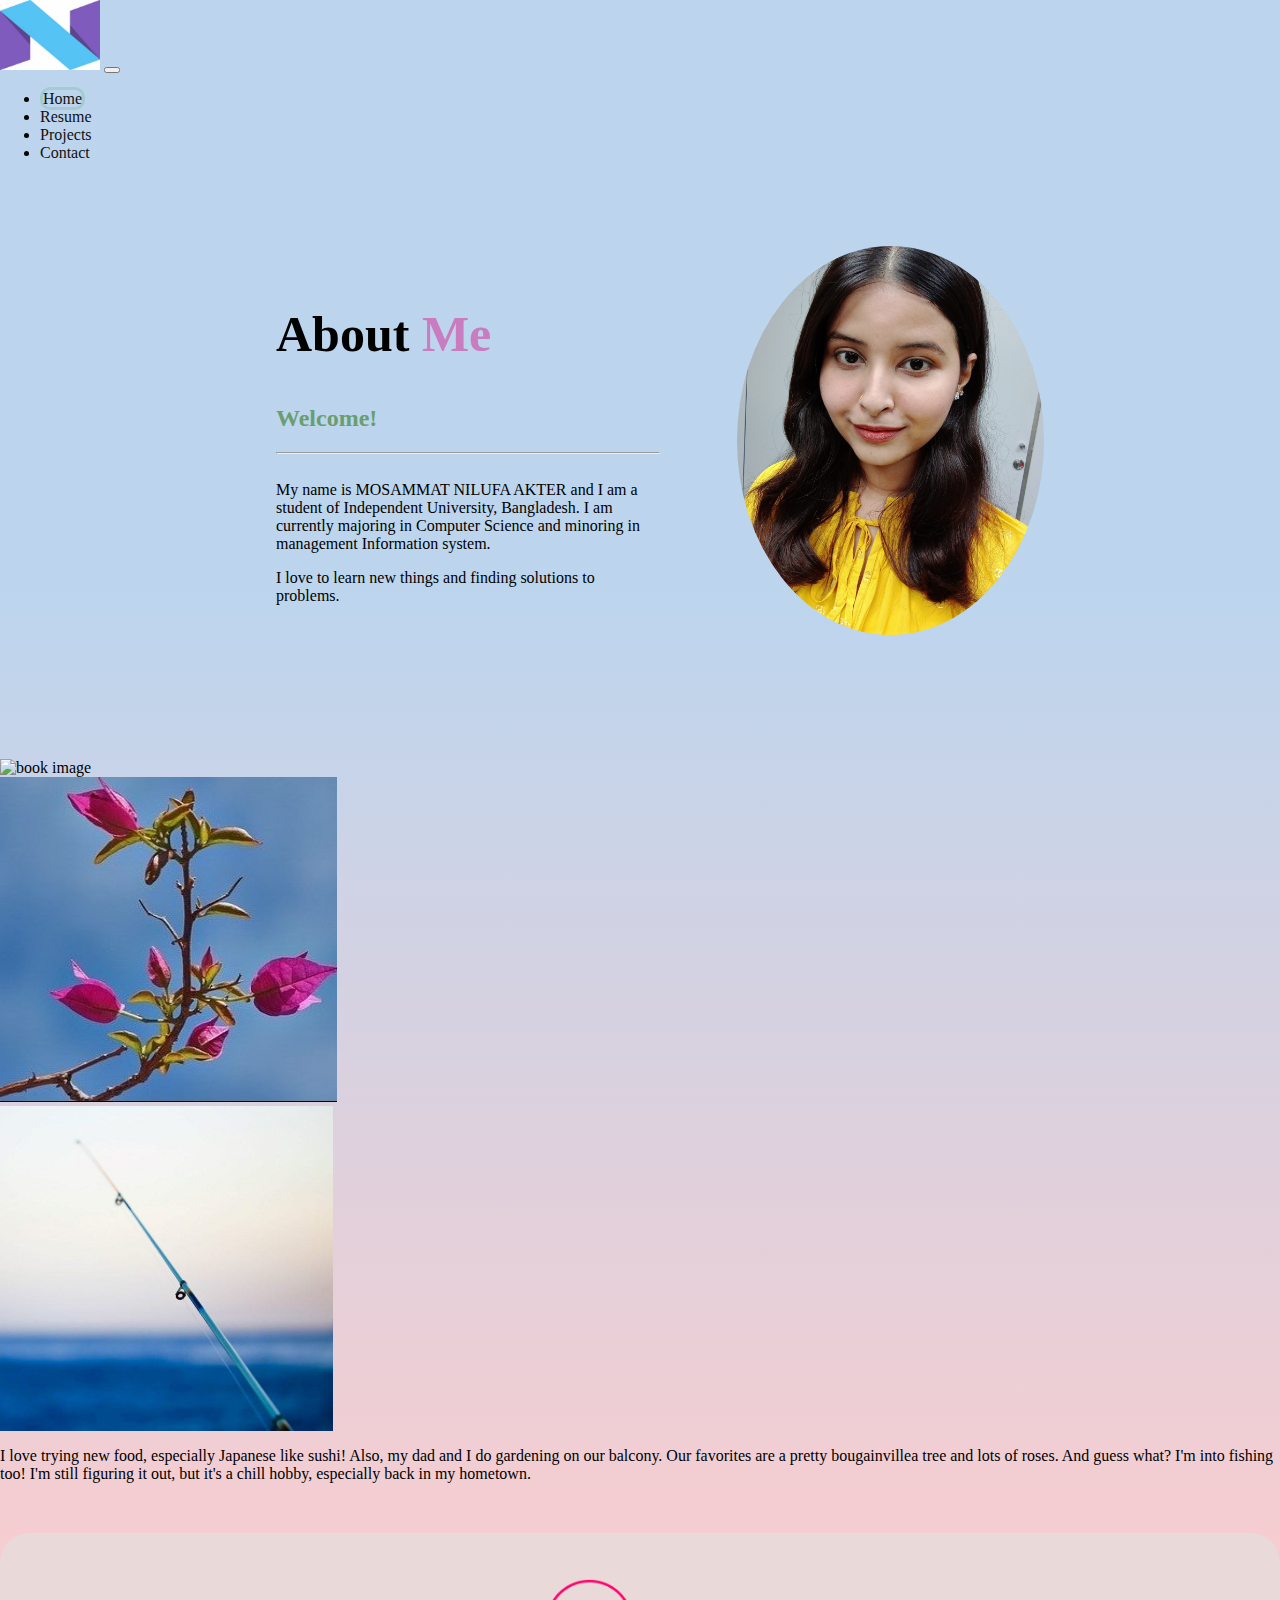
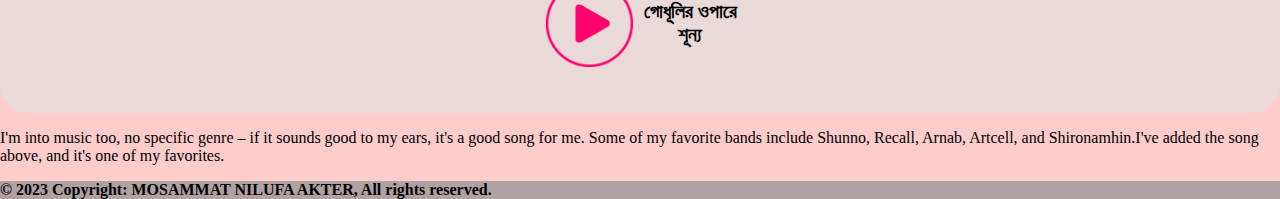
==== index.html @ e08abf22 "first commit" ====
<!doctype html>
<html lang="en">

<head>
    <!-- Required meta tags -->
    <meta charset="utf-8">
    <meta name="viewport" content="width=device-width, initial-scale=1">

    <!-- Bootstrap CSS -->
    <link href="https://cdn.jsdelivr.net/npm/bootstrap@5.0.2/dist/css/bootstrap.min.css" rel="stylesheet"
        integrity="sha384-EVSTQN3/azprG1Anm3QDgpJLIm9Nao0Yz1ztcQTwFspd3yD65VohhpuuCOmLASjC" crossorigin="anonymous">
    <link href="https://fonts.googleapis.com/css2?family=Anton&display=swap" rel="stylesheet">
    <script src="https://cdn.jsdelivr.net/npm/bootstrap@5.0.2/dist/js/bootstrap.bundle.min.js"
        integrity="sha384-MrcW6ZMFYlzcLA8Nl+NtUVF0sA7MsXsP1UyJoMp4YLEuNSfAP+JcXn/tWtIaxVXM"
        crossorigin="anonymous"></script>
    <link rel="stylesheet" href="https://cdnjs.cloudflare.com/ajax/libs/font-awesome/4.7.0/css/font-awesome.min.css">
    <link rel="stylesheet" href="https://cdn.jsdelivr.net/npm/bootstrap-icons@1.8.1/font/bootstrap-icons.css">
    <link rel="stylesheet" href="style.css">

    <link rel="stylesheet" href="https://unpkg.com/wavesurfer.js@4.0.0/dist/wavesurfer.css">

    <script src="https://unpkg.com/wavesurfer.js@7/dist/wavesurfer.esm.js"></script>

    <title>MOSAMMAT NILUFA AKTER</title>
</head>

<body>
    <nav class="navbar navbar-expand-lg navbar-light bg-light ">
        <div class="container">
            <a class="navbar-brand" href="index.html">
                <img src="N.jpg" width="100" height="70" alt="">
            </a>
            <button class="navbar-toggler" type="button" data-bs-toggle="collapse"
                data-bs-target="#navbarSupportedContent" aria-controls="navbarSupportedContent" aria-expanded="false"
                aria-label="Toggle navigation"><span class="navbar-toggler-icon"></span></button>
            <div class="collapse navbar-collapse" id="navbarSupportedContent">
                <ul class="navbar-nav ms-auto mb-2 mb-lg-0 py-1 ">
                    <li class="nav-item"><a class="nav-link active" aria-current="page" href="#">Home</a></li>
                    <li class="nav-item"><a class="nav-link " href="resume.html">Resume</a></li>
                    <li class="nav-item"><a class="nav-link" href="project.html">Projects</a></li>
                    <li class="nav-item"><a class="nav-link" href="contact.html">Contact</a></li>
                </ul>
            </div>
        </div>
    </nav>
    <div class="home_container">
        <div id="intro" class="items">
            <h2 style="font-size: 50px;">About <b style="color: rgb(202, 124, 192);">Me</b></h2>
            <h2 style="font-weight: 600;color: rgb(105, 158, 112)">Welcome!</h2>
            <hr>
            </hr>
            <div id="text">My name is MOSAMMAT NILUFA AKTER and I am a student of Independent University, Bangladesh. I
                am currently majoring in Computer Science and minoring in management Information system.
                <p>I love to learn new things and finding solutions to problems. </p>
            </div>
        </div>
        <div id="self">
            <img src="self.jpg" alt="Your Image">
        </div>
    </div>
    <div class="container py-3  " style="margin-top: 100px;">
        <div class="flex d-flex justify-content-center">
            <div class="row" style="width: 70%;">
                <div class="col-lg-4 col-md-12 mb-4 mb-lg-0">
                    <img src="food1.jpg" class="w-100 shadow-1-strong rounded mb-4" alt="book image" />


                </div>

                <div class="col-lg-4 mb-4 mb-lg-0">
                    <img src="flower.jpg" class="w-100 shadow-1-strong rounded mb-4 " style="height: 325px ;width: 337px;" />


                </div>

                <div class="col-lg-4 mb-4 mb-lg-0" style="height: 325px;">
                    <img src="fishing.jpg" class="w-100 shadow-1-strong rounded mb-4" alt="book image"
                        style="height: 100%;" />
                </div>


            </div>
        </div>


        <p class="py-4" style="font-size: medium;">
            I love trying new food, especially Japanese like sushi! Also, my dad and I do gardening on our balcony. Our
            favorites are a pretty bougainvillea tree and lots of roses. And guess what? I'm into fishing too! I'm still
            figuring it out, but it's a chill hobby, especially back in my hometown.</p>





        <div class="hero" style="margin-top: 50px";>
                <div class=" music">
            <img src="media/play.png" alt="" id="playPauseBtn">
            <div id="songInfo">
                <p id="songName">গোধূলির ওপারে</p>
                <p id="artistName">শূন্য</p>
            </div>
        </div>
    </div>




    <div class="container py-3  ">

        <p class="py-4" style="font-size:medium">
            I'm into music too, no specific genre – if it sounds good to my ears, it's a good song for me. Some of my favorite bands include Shunno, Recall, Arnab, Artcell, and Shironamhin.I've added the song above, and it's one of my favorites.

        </p>
        


    </div>
    </div>
    <div>
        <footer class="page_footer font-small pt-4" style="background-color: rgb(175, 162, 162);">
            <div class="text-center py-3 text-black">
                <b>&copy 2023 Copyright: MOSAMMAT NILUFA AKTER, All rights reserved.</b>

            </div>
        </div>

    </footer>


            <script src="https://unpkg.com/howler"></script>
            <script>
                document.addEventListener('DOMContentLoaded', function () {
                    const audio = new Howl({
                        src: ['media/Shunno - Godhulir Opare (music.com.bd).mp3'],
                        html5: true,
                    });

                    const playPauseBtn = document.getElementById('playPauseBtn');
                    const songName = document.getElementById('songName');
                    const artistName = document.getElementById('artistName');

                    playPauseBtn.addEventListener('click', function () {
                        if (audio.playing()) {
                            audio.pause();
                            playPauseBtn.src = 'media/play.png';
                        } else {
                            audio.play();
                            playPauseBtn.src = 'media/pause.png';
                        }
                    });

                    audio.on('play', function () {
                        songName.innerHTML = 'গোধূলির ওপারে';
                        artistName.innerHTML = 'শূন্য';
                    });

                    audio.on('pause', function () {
                        songName.innerHTML = 'Paused';
                        artistName.innerHTML = '';
                    });
                });
            </script>
</body>

</html>
---- style.css ----
body {
    background: linear-gradient(to bottom, #a3c5e7b9 33%, #ffcccc 94%);
    margin : auto;
  }
  li a:hover {
    background-color:rgba(212, 221, 233, 0.863);
    border-radius: 5px;
  }
  .box{
    border-radius: 30px !important;
  }
  .active {
    
    border-style: solid; 
    border-color: rgba(165, 202, 211, 0.979);  
    border-radius: 10px;}

    .home_container {
        margin-top: 5%;
        margin-left: 20%;
        margin-right: 20%;
        background-size: cover;
        border-color: whitesmoke;
        border-radius: 3%;
        height: auto;
        width: 60%;
        display: flex;
        justify-content: space-between;
        align-items: center;
        flex-direction: row;
        padding: 20px;
    }
    
    .home_container:hover {
        filter: drop-shadow(8px 8px 10px rgb(160, 173, 175));
    }
    
    #intro {
        width: 50%;
    }
    
    #self {
        width: 40%;
        text-align: center;
    }
    
    #self img {
        max-width: 100%; /* Adjust the max-width as needed to make the image smaller */
        border-radius: 100%;
    }
    
    #text {
        padding-top: 5%;
        color: black;
        width: 100%;
    }
    .section{
        position: relative;
        width: 100%;
        height: 450px;
        display: flex;
        align-items: center;
        justify-content: center;
        overflow: hidden;
    }
    .px-5:hover {
        background-color: rgb(168, 173, 202) !important; /* Replace with your desired color code */
        border-radius: 10px;
        transform: scale(1.10);
        color: beige;
      }
      
      #project{
        display: flex;
        justify-content: center;
        align-items: center;
        flex-direction: column;
        margin: 50px 0px;
      }
      .project-heading{
        margin-top: 10px;
        display: flex;
        flex-direction: column;
      }
      .project-heading h3{
        font-size: 2.7rem;
        font-weight: 600;
        text-transform: uppercase;
        color: rgb(90, 90, 81);
      }
      .project-heading span{
        color: rgb(87, 81, 81);
      }
      .card{
        
        background-color: rgb(155, 160, 163);
       
        border: none;
        border-radius: 10px;
      }
      
    .btn {
    background-color:rgb(144, 194, 175);
  color: #534f4f; /* Text color for good contrast */
  border: none;
  padding: 10px ;
  border-radius: 10px;
  cursor: pointer;
  transition: background-color 0.3s;
  width: 160px; /* Set a fixed width for the button */
  height: 70px; 
  font-weight: 600;
    
    }

    .btn:hover {
       /* Change to the desired background color on hover */
      
    }

    .btn:active {
        background-color: #888 /* A different soothing color when pressed */
      }
      .custom-btn {
        display: inline-flex; /* Display as a flex container */
        align-items: center; /* Align items vertically (in the center) */
        
        color: #eee1e1; /* Text color for good contrast */
        border: none;
        padding: 10px ; /* Adjust padding to your liking */
        border-radius: 10px;
        cursor: pointer;
        transition: background-color 0.3s;
        width: 160px; /* Set a fixed width for the button */
        height: 70px;
        font-weight: 600;
        
        font-size: 18px; 
        text-decoration: none; /* Remove default underline for links */
        text-align: center;
    }
    
    
    .box2 {
      background-color: rgba(0,0,0,.5);
      color: #fff;
    }
    .single-info {
 
      margin-bottom: 30px;
      text-align: center;
      background: #4a5270;
      position: relative;
      border-radius: 10px;
      height: 250px;
      width: 300px;
    }
    .about-border {
      display: block;
      width: 80px;
      height: 3px;
      background: #805917;
      margin: 20px auto;
    }
    
    a{
      text-decoration: none;
      color: #111;
    }
    .badge {
      display: inline-block;
      font-size: .75em;
      font-weight: 700;
      line-height: 1;
      color: #fff;
      text-align: center;
      border-radius: 0.25rem;
    }
    
    .fw-400 {
      font-weight: 400 ;
    }
    .text-2 {
      font-size: 14px ;
      font-size: 0.875rem ;
    }
    .footer-top {
      text-align: center;
  }
  
  .social-icons {
      list-style: none;
      padding: 0;
  }
  
  .social-icons li {
      display: inline-block;
      margin: 0 10px;
  }
  
  .social-icons a {
      display: contents;
  }
  
  .social-icons a img {
      width: 50px;
      /* Set the width to 20px for the social media icons */
  }
  .box:hover {
    background: linear-gradient(
          45deg,
          rgba(126, 165, 201, 0.5),
          rgba(228, 147, 147, 0.5) 100%
        );
    border-radius: 10px;
    transform: scale(1.05);
  }
  .btn1 {
    background-color: #abcdef; /* Use your soothing background color */
    color: #fff; /* Text color */
    padding: 10px 20px; /* Adjust padding as needed */
    border: 10px;
    border-radius: 20px; /* Rounded corners */
    text-align: center;
    text-decoration: none;
    display: inline-block;
    font-size: 16px;
    cursor: pointer;
  }
  
  .btn1:hover {
    background-color: #789012; /* Change color on hover */
  }
  
  
  
  .hero {
    display: flex;
    align-items: center;
    justify-content: center;
    height: 20vh;
    background-color: #e9d9d9;
    border-radius: 30px;
}

.music {
    display: flex;
    align-items: center;
    text-align: center;
}

#playPauseBtn {
    cursor: pointer;
    max-width: 90px;
    height: auto; /* Make the height adjust automatically to maintain aspect ratio */
    margin-right: 10px; /* Add margin to separate play/pause button and song info */
}

#songInfo {
    font-size: 20px;
    font-weight: 600;
}

#songName,
#artistName {
    margin: 0; /* Remove default margin */
}

/* Media query for medium screens */
@media (max-width: 768px) {
    #playPauseBtn {
        max-height: 60px; /* Adjust the max-height for medium screens */
    }
}

/* Media query for small screens */
@media (max-width: 576px) {
    #playPauseBtn {
        max-height: 40px; /* Adjust the max-height for small screens */
    }
}
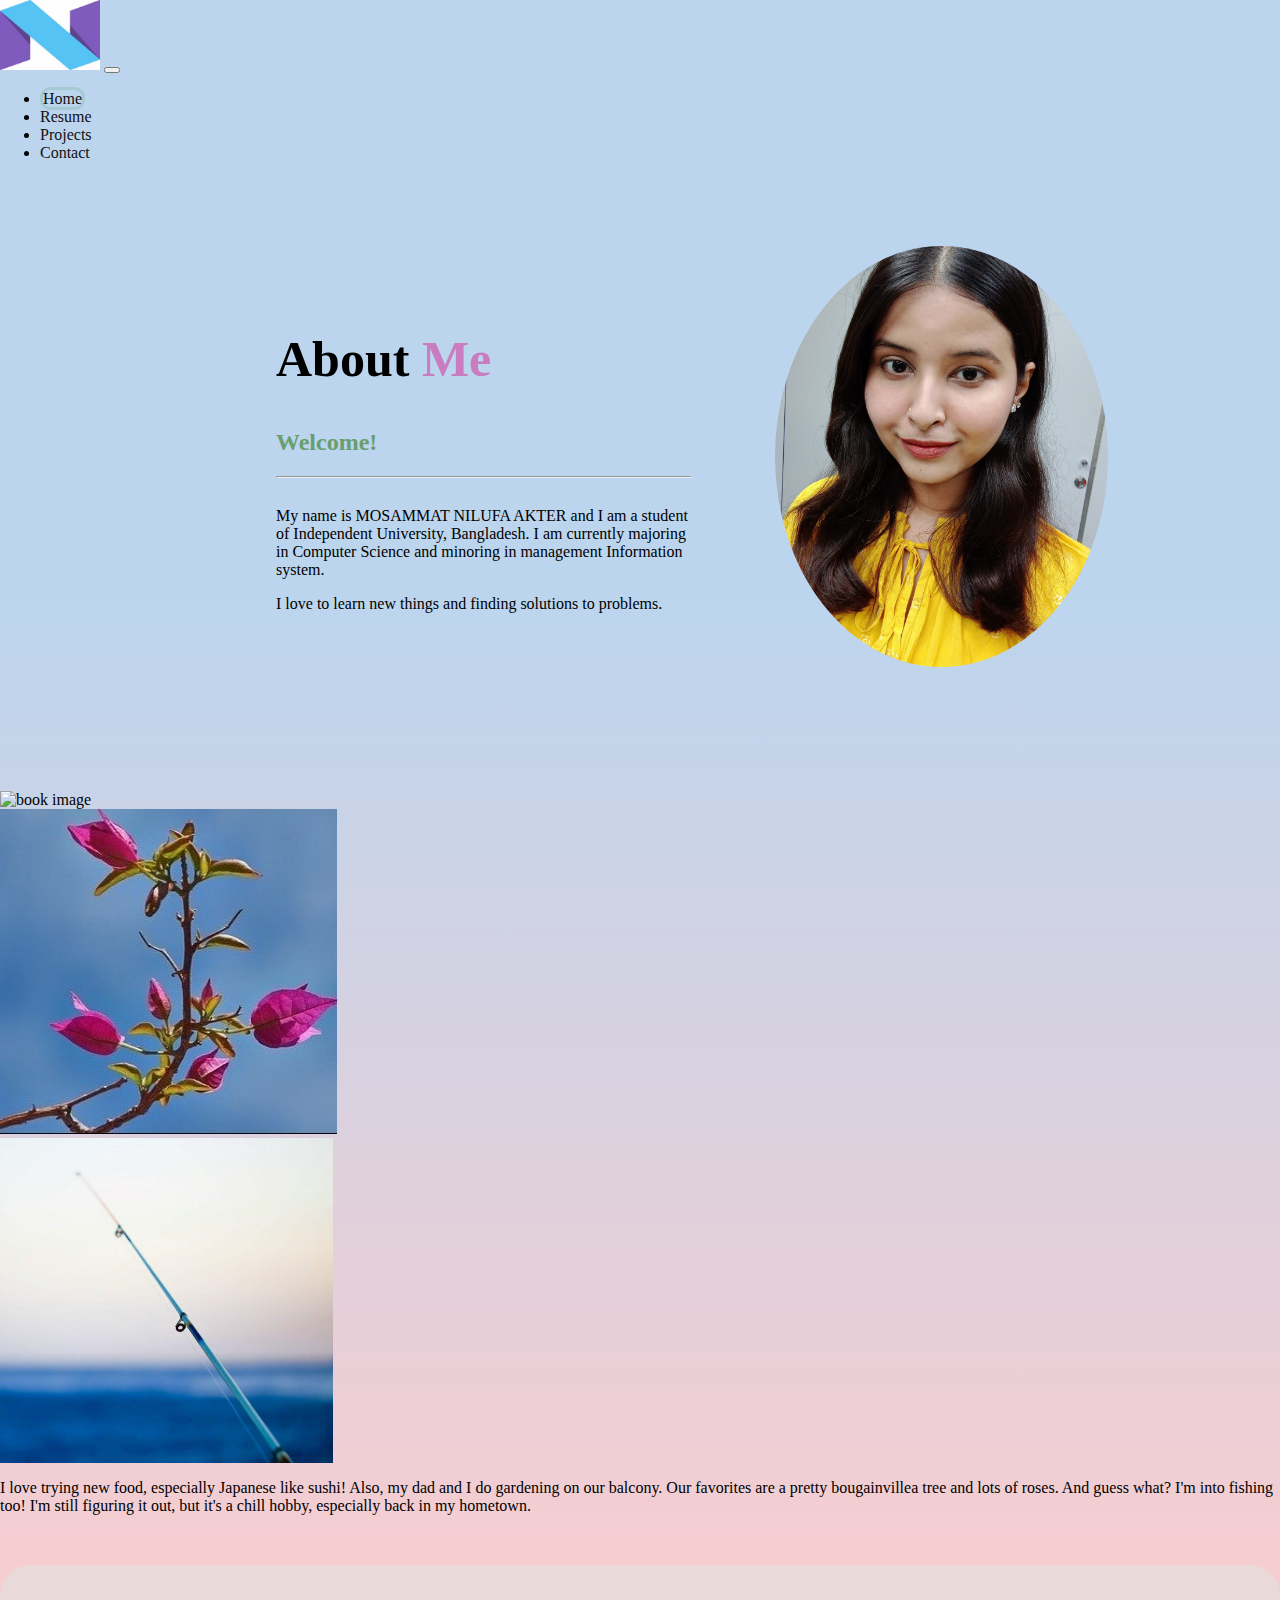
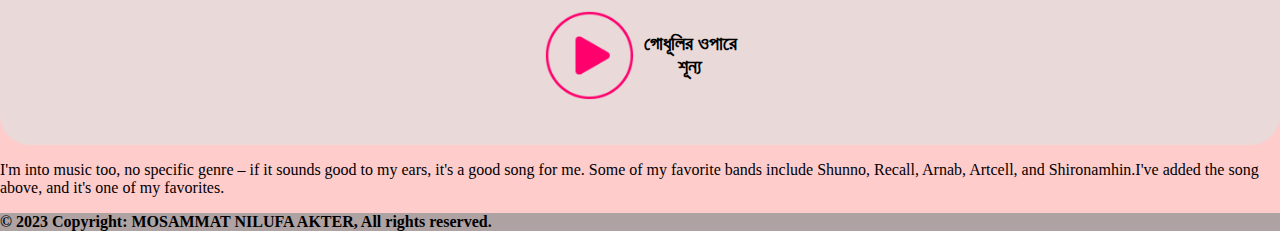
==== commit e6f0c616: "changes" ====
--- a/index.html
+++ b/index.html
@@ -30,6 +30,7 @@
             <a class="navbar-brand" href="index.html">
                 <img src="N.jpg" width="100" height="70" alt="">
             </a>
+            
             <button class="navbar-toggler" type="button" data-bs-toggle="collapse"
                 data-bs-target="#navbarSupportedContent" aria-controls="navbarSupportedContent" aria-expanded="false"
                 aria-label="Toggle navigation"><span class="navbar-toggler-icon"></span></button>
@@ -58,6 +59,7 @@
             <img src="self.jpg" alt="Your Image">
         </div>
     </div>
+    
     <div class="container py-3  " style="margin-top: 100px;">
         <div class="flex d-flex justify-content-center">
             <div class="row" style="width: 70%;">
--- a/style.css
+++ b/style.css
@@ -16,20 +16,49 @@
     border-radius: 10px;}
 
     .home_container {
-        margin-top: 5%;
-        margin-left: 20%;
-        margin-right: 20%;
-        background-size: cover;
-        border-color: whitesmoke;
-        border-radius: 3%;
-        height: auto;
-        width: 60%;
-        display: flex;
-        justify-content: space-between;
-        align-items: center;
-        flex-direction: row;
-        padding: 20px;
-    }
+      margin-top: 5%;
+      margin-left: 20%;
+      margin-right: 20%;
+      background-size: cover;
+      border-color: whitesmoke;
+      border-radius: 3%;
+      height: auto;
+      width: 65%;
+      display: flex;
+      justify-content: space-between;
+      align-items: center;
+      flex-direction: row;
+      padding: 20px;
+  }
+  
+  #self {
+      width: 40%;
+      text-align: center;
+  }
+  
+  #self img {
+      max-width: 100%; /* Adjust the max-width as needed to make the image smaller */
+      border-radius: 100%;
+  }
+  
+  @media (max-width: 768px) {
+      .home_container {
+          width: 100%;
+          margin-left: 10%;
+          margin-right: 0;
+      }
+  
+      #self {
+          width: 80%; /* Adjust the width as needed for smaller screens */
+      }
+  
+      #self img {
+          max-width: 80%; /* Adjust the max-width for smaller screens */
+      }
+  }
+  
+
+
     
     .home_container:hover {
         filter: drop-shadow(8px 8px 10px rgb(160, 173, 175));
@@ -39,15 +68,7 @@
         width: 50%;
     }
     
-    #self {
-        width: 40%;
-        text-align: center;
-    }
-    
-    #self img {
-        max-width: 100%; /* Adjust the max-width as needed to make the image smaller */
-        border-radius: 100%;
-    }
+    
     
     #text {
         padding-top: 5%;
@@ -146,15 +167,15 @@
       color: #fff;
     }
     .single-info {
- 
-      margin-bottom: 30px;
+      margin: 0 auto 30px; /* Updated margin to include auto for horizontal centering */
       text-align: center;
       background: #4a5270;
       position: relative;
       border-radius: 10px;
       height: 250px;
       width: 300px;
-    }
+  }
+  
     .about-border {
       display: block;
       width: 80px;
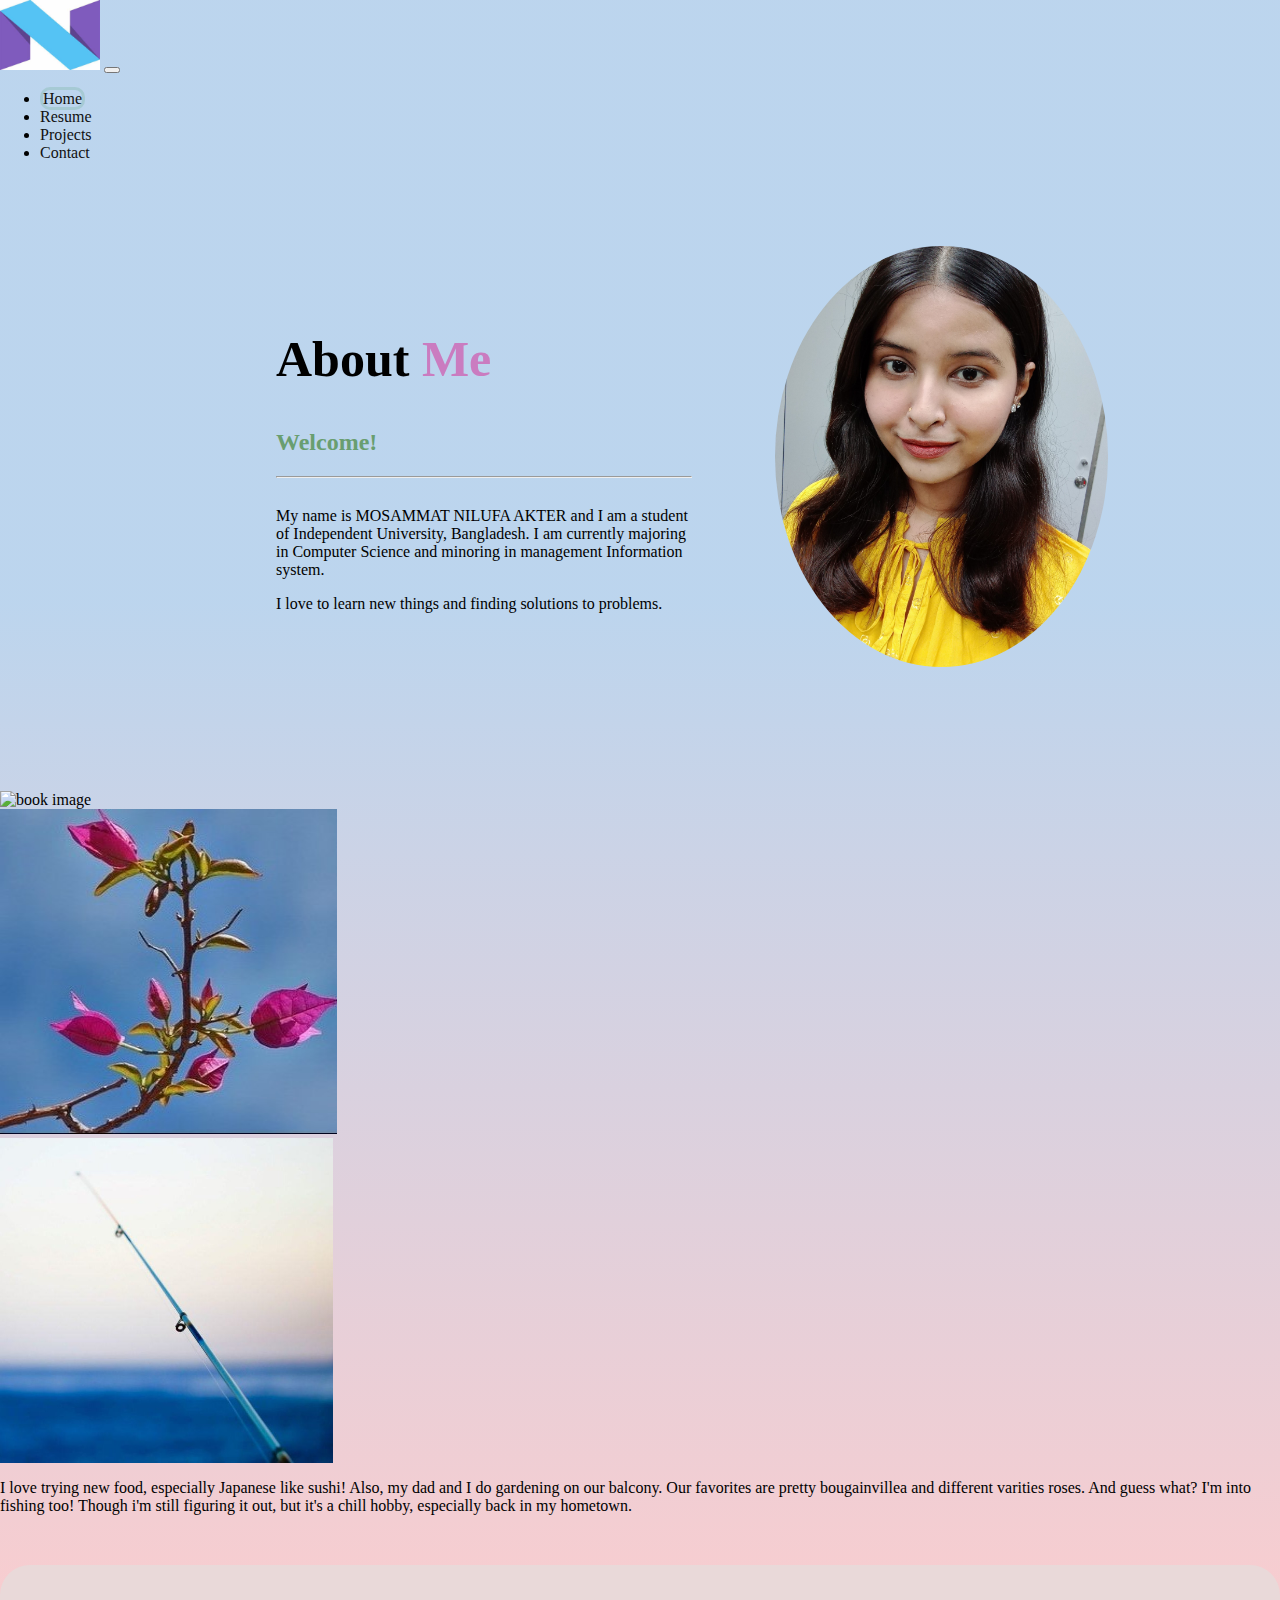
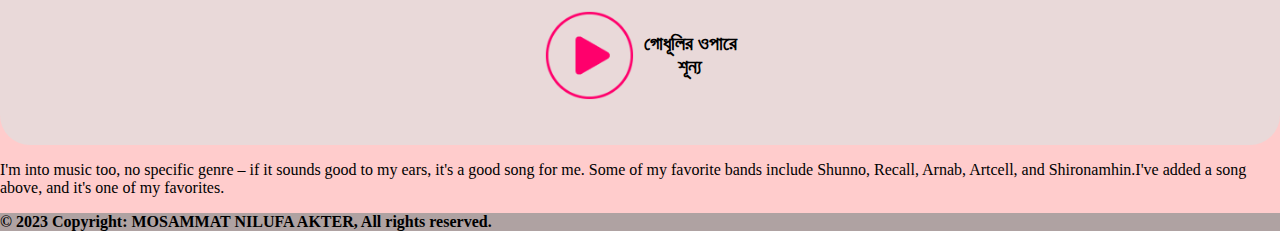
==== commit 4f8c617f: "changes" ====
--- a/index.html
+++ b/index.html
@@ -87,7 +87,7 @@
 
         <p class="py-4" style="font-size: medium;">
             I love trying new food, especially Japanese like sushi! Also, my dad and I do gardening on our balcony. Our
-            favorites are a pretty bougainvillea tree and lots of roses. And guess what? I'm into fishing too! I'm still
+            favorites are pretty bougainvillea and different varities roses. And guess what? I'm into fishing too! Though i'm still
             figuring it out, but it's a chill hobby, especially back in my hometown.</p>
 
 
@@ -110,7 +110,7 @@
     <div class="container py-3  ">
 
         <p class="py-4" style="font-size:medium">
-            I'm into music too, no specific genre – if it sounds good to my ears, it's a good song for me. Some of my favorite bands include Shunno, Recall, Arnab, Artcell, and Shironamhin.I've added the song above, and it's one of my favorites.
+            I'm into music too, no specific genre – if it sounds good to my ears, it's a good song for me. Some of my favorite bands include Shunno, Recall, Arnab, Artcell, and Shironamhin.I've added a song above, and it's one of my favorites.
 
         </p>
         
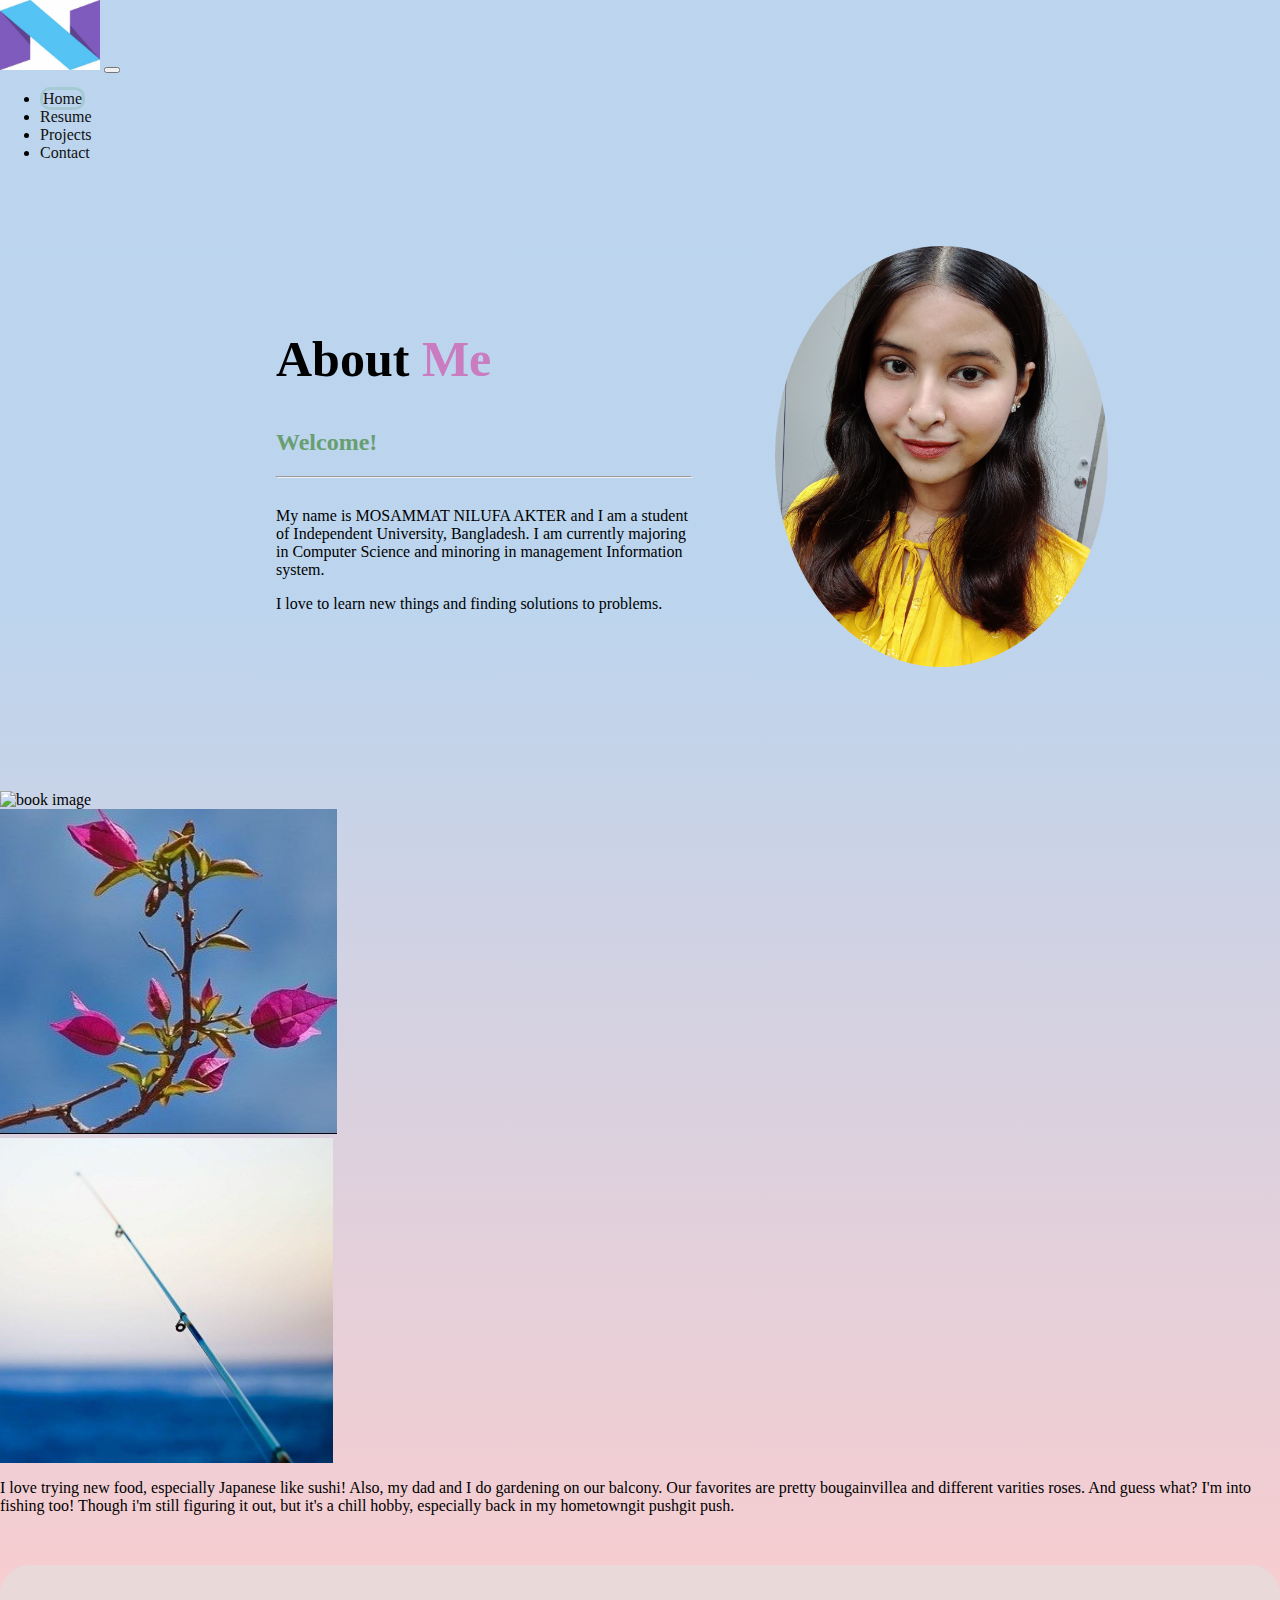
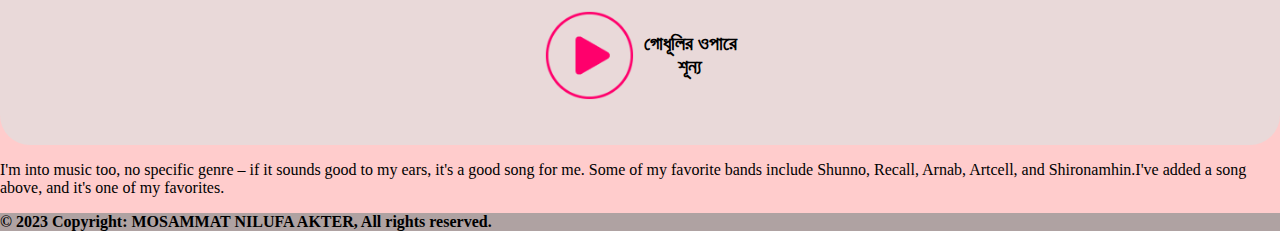
==== commit 48d69c1a: "Your commit message here" ====
--- a/index.html
+++ b/index.html
@@ -88,7 +88,7 @@
         <p class="py-4" style="font-size: medium;">
             I love trying new food, especially Japanese like sushi! Also, my dad and I do gardening on our balcony. Our
             favorites are pretty bougainvillea and different varities roses. And guess what? I'm into fishing too! Though i'm still
-            figuring it out, but it's a chill hobby, especially back in my hometown.</p>
+            figuring it out, but it's a chill hobby, especially back in my hometowngit pushgit push.</p>
 
 
 
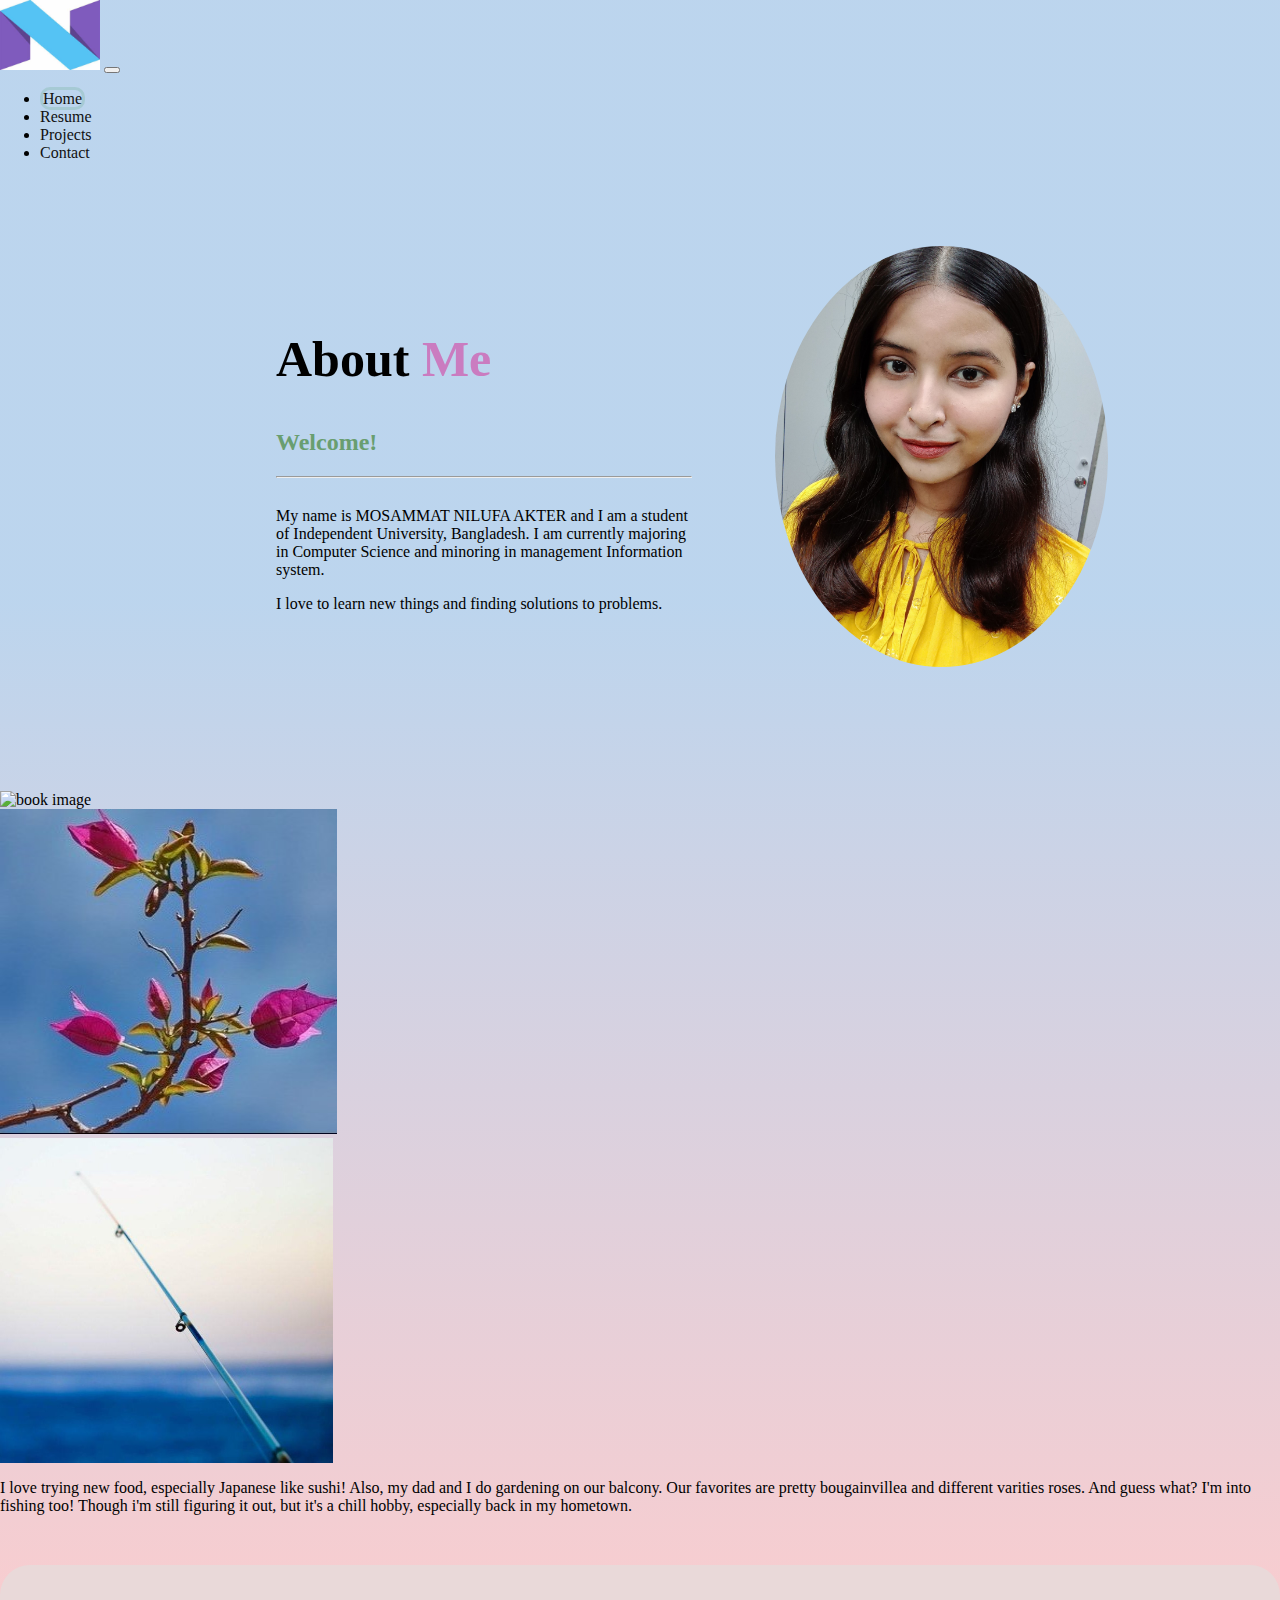
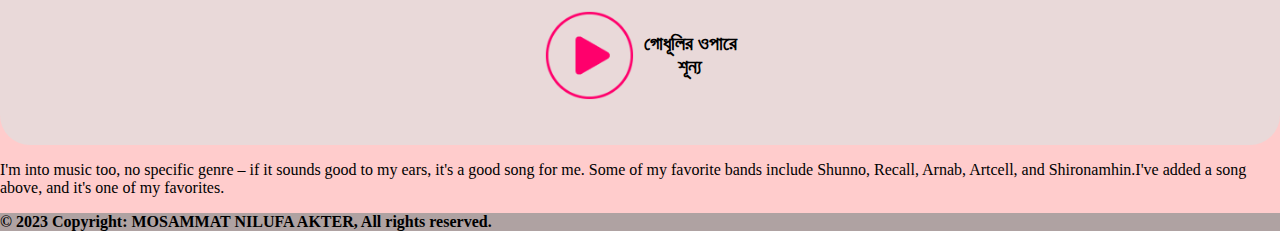
==== commit 7e9536a1: "Your commit message here" ====
--- a/index.html
+++ b/index.html
@@ -88,7 +88,7 @@
         <p class="py-4" style="font-size: medium;">
             I love trying new food, especially Japanese like sushi! Also, my dad and I do gardening on our balcony. Our
             favorites are pretty bougainvillea and different varities roses. And guess what? I'm into fishing too! Though i'm still
-            figuring it out, but it's a chill hobby, especially back in my hometowngit pushgit push.</p>
+            figuring it out, but it's a chill hobby, especially back in my hometown.</p>
 
 
 
